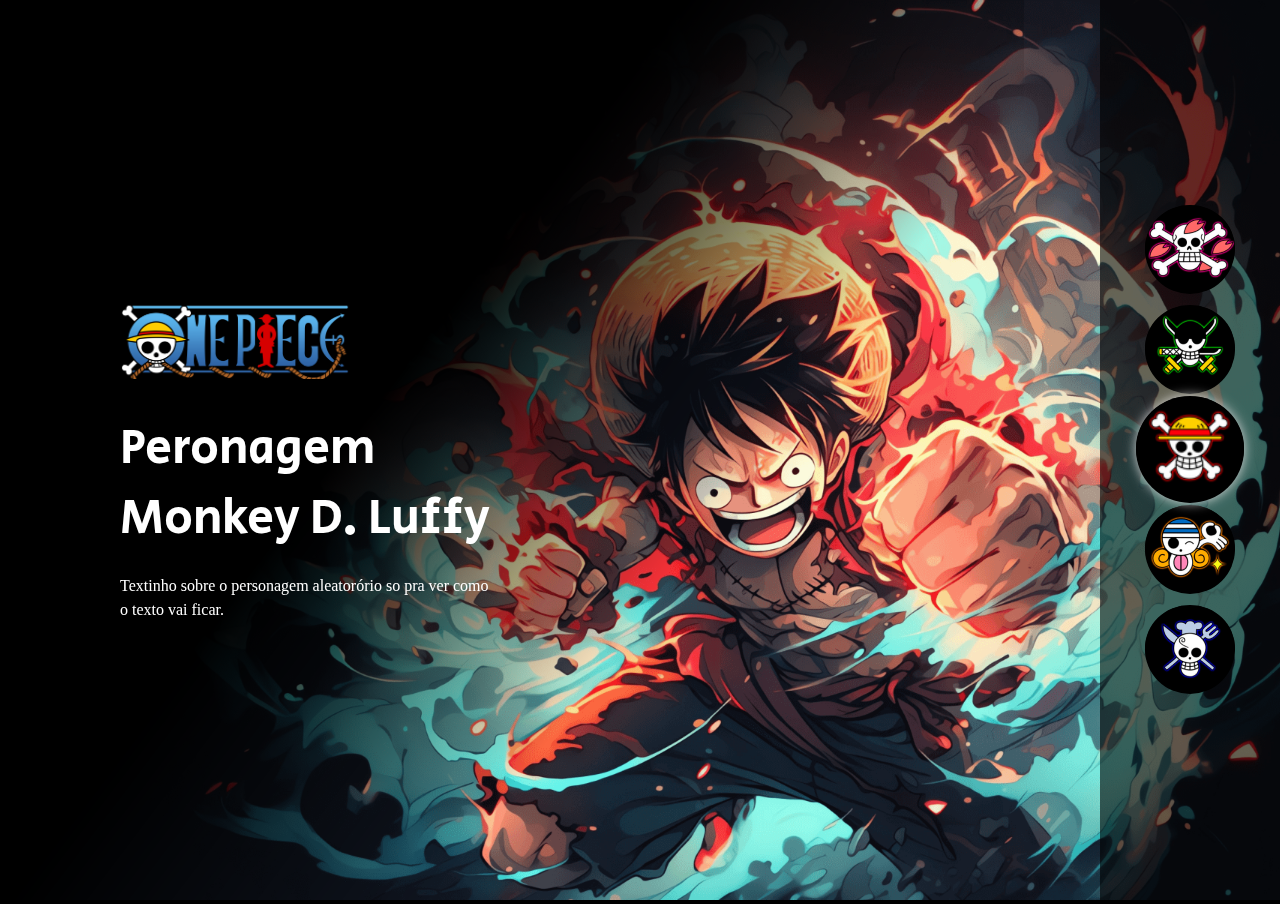
==== projeto-one-piece/index.html @ 324e4441 "Add files via upload" ====
<!DOCTYPE html>
<html lang="en">
    <head>
        <meta charset="UTF-8">
        <meta name="viewport" content="width=device-width, initial-scale=1.0">
        <link rel="stylesheet" href="./src/css/reset.css">
        <link rel="stylesheet" href="./src/css/estilos.css">
        <link rel="stylesheet" href="./src/css/responsivo.css">
        <title>Projeto one piece</title>
        <link rel="preconnect" href="https://fonts.googleapis.com">
        <link rel="preconnect" href="https://fonts.gstatic.com" crossorigin>
        <link href="https://fonts.googleapis.com/css2?family=Secular+One&display=swap" rel="stylesheet">
        
    </head>
    <body>
        <main class="personagens">
            <div class="personagem">
                <img class="imagem" alt="Peronagem Tony Chopper" src="./src/imagens/personagem-tony-chopper.png">
                <div class="conteudo">
                    <i class="logo"></i>
                    <h2 class="nome-personagem">Tony Chopper</h2>
                    <p class="descricao">Textinho sobre o personagem aleatorório so pra ver como o texto vai ficar..</p>
                </div>
                
            </div>

            <div class="personagem">
                <img class="imagem" alt="Peronagem Roronoa Zoro" src="./src/imagens/personagem-roronoa-zoro.png">
                <div class="conteudo">
                    <i class="logo"></i>
                    <h2 class="nome-personagem">Roronoa Zoro</h2>
                    <p class="descricao">Textinho sobre o personagem aleatorório so pra ver como o texto vai ficar.</p>
                </div>
            </div>

            <div class="personagem selecionado">
                <img class="imagem" alt="Peronagem Monkey D. Luffy" src="./src/imagens/personagem-monkey-d-luffy.png">
                <div class="conteudo">
                    <i class="logo"></i>
                    <h2 class="nome-personagem">Peronagem Monkey D. Luffy</h2>
                    <p class="descricao">Textinho sobre o personagem aleatorório so pra ver como o texto vai ficar.</p>
                </div>
            </div>

            <div class="personagem">
                <img class="imagem" alt="Peronagem Nami" src="./src/imagens/personagem-nami.png">
                <div class="conteudo">
                    <i class="logo"></i>
                    <h2 class="nome-personagem">Nami</h2>
                    <p class="descricao">Textinho sobre o personagem aleatorório so pra ver como o texto vai ficar.</p>
                </div>
            </div> 
            <div class="personagem">
                <img class="imagem" alt="Peronagem Sandji" src="./src/imagens/personagem-sanji.png">
                <div class="conteudo">
                    <i class="logo"></i>
                    <h2 class="nome-personagem">Sandji</h2>
                    <p class="descricao">Textinho sobre o personagem aleatorório so pra ver como o texto vai ficar.</p>
                </div>
            </div> 

        </main>
        <ul class="botoes">
            <li>
                <button class="botao">
                    <img src="./src/imagens/tripulacao-chopper.png" alt="Tripulação Chopper">
                </button>
            </li>
            <li>
                <button class="botao">
                    <img src="./src/imagens/tripulacao-zoro.png" alt="Tripulação Zoro">
                </button>
            </li>
            <li>
                <button class="botao selecionado">
                    <img src="./src/imagens/tripulacao-luffy.png" alt="Tripulação Luffy">
                </button>
            </li>
            <li>
                <button class="botao">
                    <img src="./src/imagens/tripulacao-nami.png" alt="Tripulação Nami">
                </button>
            </li>
            <li>
                <button class="botao">
                    <img src="./src/imagens/tripulacao-sanji.png" alt="Tripulação Sandji">
                </button>
            </li>
        </ul>
    <script src="./src/js/index.js"></script>
    </body>
</html>
---- projeto-one-piece/src/css/estilos.css ----
body {
    background: #000000;
    overflow: hidden;
}

main::after {
    content: "";
    position: fixed;
    top: 0;
    left: 0;
    min-height: 100vh;
    width: 80vw;
    background: linear-gradient(-233deg, #000000 40%, rgba(0, 0, 0, 0) 65%) no-repeat;
}

.personagem {
    display: none;
    height: 100vh;
}

.personagem.selecionado {  
    display: block;
}

.personagem .imagem {
    width: 100%;
    height: 100%;
    object-fit: cover;

}

.conteudo {
    position: absolute;
    top: 0;
    left: 120px;
    display: flex;
    flex-direction: column;
    justify-content: center;
    min-height: 100vh;
    max-width: 380px;
    z-index: 1;

}

.conteudo .nome-personagem {
    color: #ffffff;
    font-size: 48px;
    font-family: "Secular one";
    font-weight: 400;
    margin-bottom: 20px;

}

.conteudo .descricao {  
    color: #ffffff;
    font-size: 16px;
    line-height: 24px;
}

.conteudo .logo {
    background-image: url("../imagens/one-piece-logo.png");
    background-size: cover;
    width: 230px;
    height: 100px;
    margin-bottom: 35px;

}

.botoes {
    position: fixed;
    top: 0;
    right: 0;
    
    display: flex;
    flex-direction: column;
    min-height: 100vh;
    width: 180px;
    justify-content: center;
    gap: 10px;
    align-items: center;
    background-color: rgba(0, 0, 0, 0.6);
    
}

.botoes .botao {
    border: none;
    background: none;
    cursor: pointer;
    border-radius: 50%;
    background: #000000;

}

.botoes .botao img {
    border-radius: 50%;
}

.botoes .botao.selecionado {
    transform: scale(1.2);
    box-shadow: 0 0 10px #d9d9d9;
    
}
---- projeto-one-piece/src/css/responsivo.css ----
@media (max-width: 769px) {
    main::after {
        background: linear-gradient(0deg, #000000 20%, rgba(0, 0, 0, 0.00) 65%) no-repeat;
        width: 100vw;
    }

    .personagem .imagem {
        height: 85%;
    }

    .conteudo {
        justify-content: flex-end;
        left: 0;
        top: -20%;
        max-width: 100vw;
        padding: 30px;
    }

    .conteudo .nome-personagem {
        font-size: 36px;
    }

    .conteudo .descricao {
        max-width: 500px;
    }

    .botoes {
        flex-direction: row;
        align-items: flex-end;
        width: 100%;
        padding: 30px;
    }

    .botoes .botao img {
        max-width: 60px;
    }
}

@media (max-width: 400px) {
    .personagem .imagem {
        height: auto;
    }

    .conteudo .logo {
        width: 170px;
        height: 75px;
    }

    .conteudo {
        top: -30;
    }

    .conteudo .nome-personagem {
        font-size: 24px;
    }

    .botoes {
        padding: 20px;
        top: -20%;
    }

    .botoes .botao img {
        max-width: 50px;
    }
}
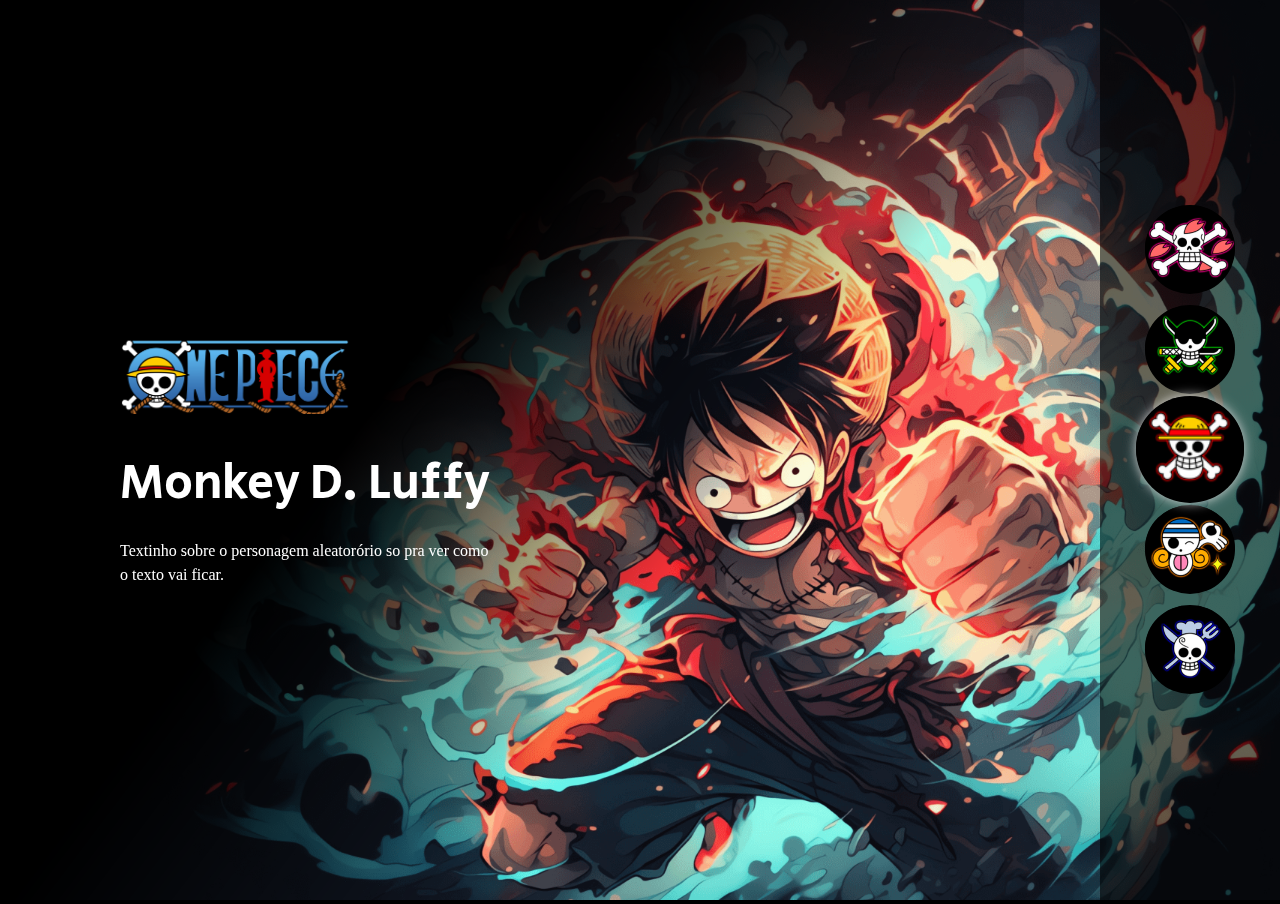
==== commit 43af74da: "Update index.html" ====
--- a/projeto-one-piece/index.html
+++ b/projeto-one-piece/index.html
@@ -37,7 +37,7 @@
                 <img class="imagem" alt="Peronagem Monkey D. Luffy" src="./src/imagens/personagem-monkey-d-luffy.png">
                 <div class="conteudo">
                     <i class="logo"></i>
-                    <h2 class="nome-personagem">Peronagem Monkey D. Luffy</h2>
+                    <h2 class="nome-personagem">Monkey D. Luffy</h2>
                     <p class="descricao">Textinho sobre o personagem aleatorório so pra ver como o texto vai ficar.</p>
                 </div>
             </div>
@@ -89,4 +89,4 @@
         </ul>
     <script src="./src/js/index.js"></script>
     </body>
-</html>+</html>
